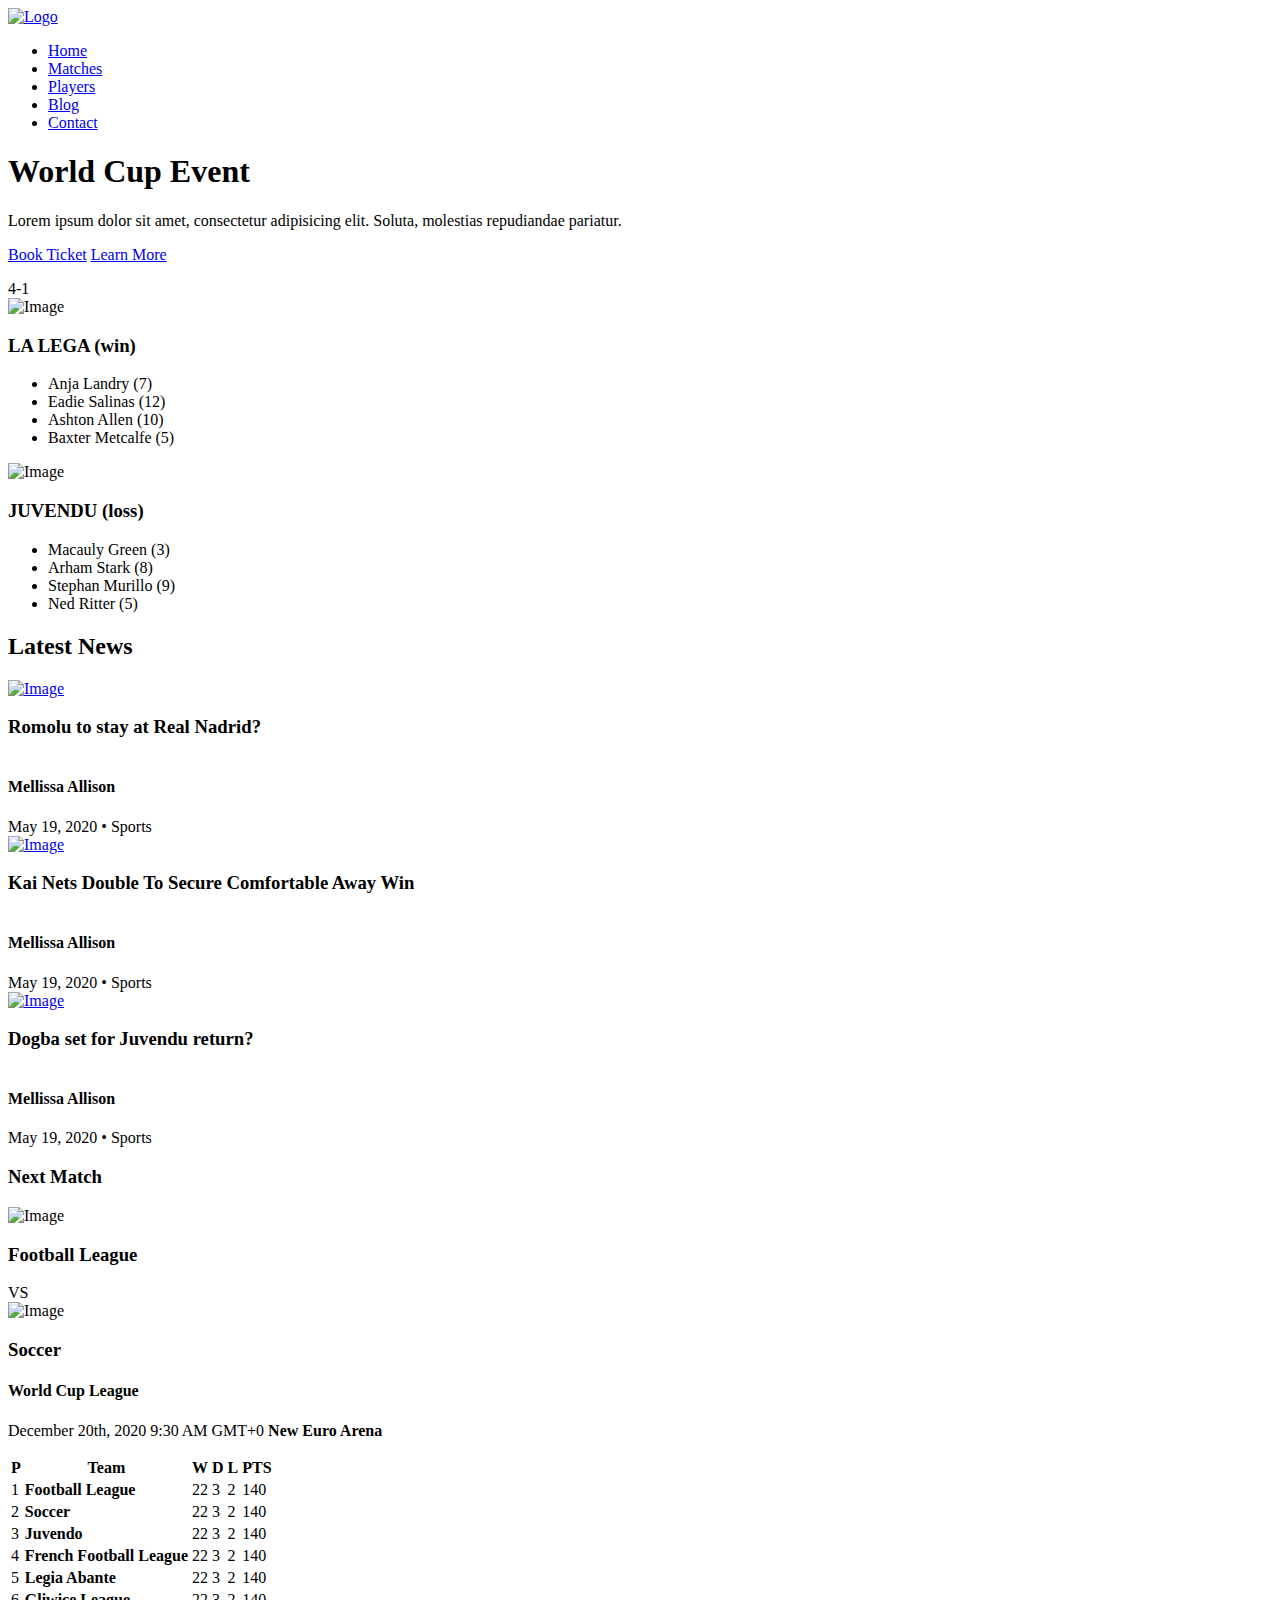
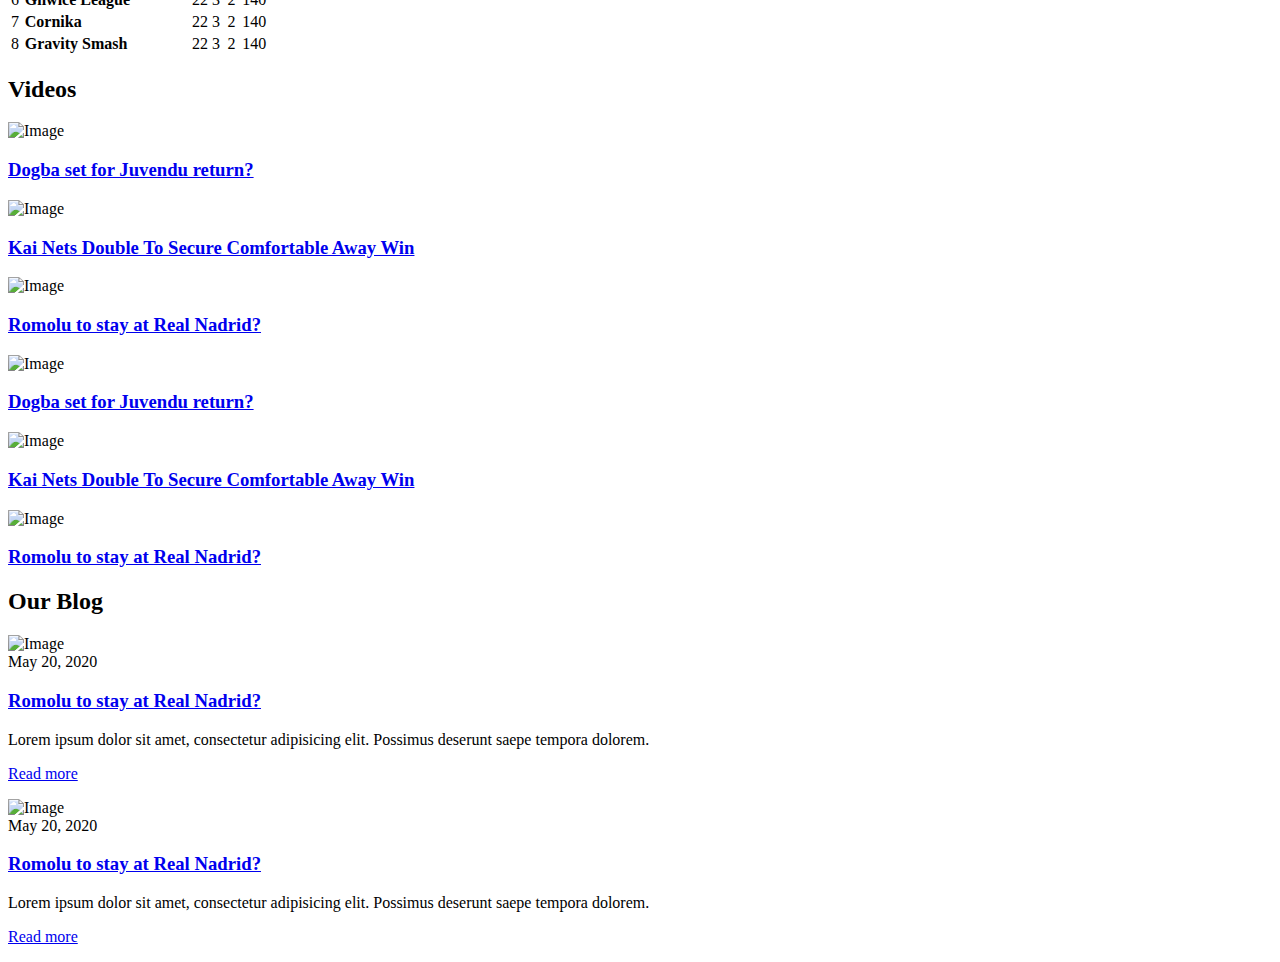
==== src/main/resources/templates/index.html @ a19bef01 "intégration d'un template" ====
<html xmlns:th="http://www.thymeleaf.org">
  <head th:insert="fragments/headerFragment :: headerFragment"></head>



<body>

  <div class="site-wrap">

    <div class="site-mobile-menu site-navbar-target">
      <div class="site-mobile-menu-header">
        <div class="site-mobile-menu-close">
          <span class="icon-close2 js-menu-toggle"></span>
        </div>
      </div>
      <div class="site-mobile-menu-body"></div>
    </div>


    <header class="site-navbar py-4" role="banner">

      <div class="container">
        <div class="d-flex align-items-center">
          <div class="site-logo">
            <a href="index.html">
              <img src="images/logo.png" alt="Logo">
            </a>
          </div>
          <div class="ml-auto">
            <nav class="site-navigation position-relative text-right" role="navigation">
              <ul class="site-menu main-menu js-clone-nav mr-auto d-none d-lg-block">
                <li class="active"><a href="index.html" class="nav-link">Home</a></li>
                <li><a href="matches.html" class="nav-link">Matches</a></li>
                <li><a href="players.html" class="nav-link">Players</a></li>
                <li><a href="blog.html" class="nav-link">Blog</a></li>
                <li><a href="contact.html" class="nav-link">Contact</a></li>
              </ul>
            </nav>

            <a href="#" class="d-inline-block d-lg-none site-menu-toggle js-menu-toggle text-black float-right text-white"><span
                class="icon-menu h3 text-white"></span></a>
          </div>
        </div>
      </div>

    </header>

    <div class="hero overlay" style="background-image: url('images/bg_3.jpg');">
      <div class="container">
        <div class="row align-items-center">
          <div class="col-lg-5 ml-auto">
            <h1 class="text-white">World Cup Event</h1>
            <p>Lorem ipsum dolor sit amet, consectetur adipisicing elit. Soluta, molestias repudiandae pariatur.</p>
            <div id="date-countdown"></div>
            <p>
              <a href="#" class="btn btn-primary py-3 px-4 mr-3">Book Ticket</a>
              <a href="#" class="more light">Learn More</a>
            </p>  
          </div>
        </div>
      </div>
    </div>

    
    
    <div class="container">
      

      <div class="row">
        <div class="col-lg-12">
          
          <div class="d-flex team-vs">
            <span class="score">4-1</span>
            <div class="team-1 w-50">
              <div class="team-details w-100 text-center">
                <img src="images/logo_1.png" alt="Image" class="img-fluid">
                <h3>LA LEGA <span>(win)</span></h3>
                <ul class="list-unstyled">
                  <li>Anja Landry (7)</li>
                  <li>Eadie Salinas (12)</li>
                  <li>Ashton Allen (10)</li>
                  <li>Baxter Metcalfe (5)</li>
                </ul>
              </div>
            </div>
            <div class="team-2 w-50">
              <div class="team-details w-100 text-center">
                <img src="images/logo_2.png" alt="Image" class="img-fluid">
                <h3>JUVENDU <span>(loss)</span></h3>
                <ul class="list-unstyled">
                  <li>Macauly Green (3)</li>
                  <li>Arham Stark (8)</li>
                  <li>Stephan Murillo (9)</li>
                  <li>Ned Ritter (5)</li>
                </ul>
              </div>
            </div>
          </div>
        </div>
      </div>
    </div>
  

    <div class="latest-news">
      <div class="container">
        <div class="row">
          <div class="col-12 title-section">
            <h2 class="heading">Latest News</h2>
          </div>
        </div>
        <div class="row no-gutters">
          <div class="col-md-4">
            <div class="post-entry">
              <a href="#">
                <img src="images/img_1.jpg" alt="Image" class="img-fluid">
              </a>
              <div class="caption">
                <div class="caption-inner">
                  <h3 class="mb-3">Romolu to stay at Real Nadrid?</h3>
                  <div class="author d-flex align-items-center">
                    <div class="img mb-2 mr-3">
                      <img src="images/person_1.jpg" alt="">
                    </div>
                    <div class="text">
                      <h4>Mellissa Allison</h4>
                      <span>May 19, 2020 &bullet; Sports</span>
                    </div>
                  </div>
                </div>
              </div> 
            </div>
          </div>
          <div class="col-md-4">
            <div class="post-entry">
              <a href="#">
                <img src="images/img_3.jpg" alt="Image" class="img-fluid">
              </a>
              <div class="caption">
                <div class="caption-inner">
                  <h3 class="mb-3">Kai Nets Double To Secure Comfortable Away Win</h3>
                  <div class="author d-flex align-items-center">
                    <div class="img mb-2 mr-3">
                      <img src="images/person_1.jpg" alt="">
                    </div>
                    <div class="text">
                      <h4>Mellissa Allison</h4>
                      <span>May 19, 2020 &bullet; Sports</span>
                    </div>
                  </div>
                </div>
              </div> 
            </div>
          </div>
          <div class="col-md-4">
            <div class="post-entry">
              <a href="#">
                <img src="images/img_2.jpg" alt="Image" class="img-fluid">
              </a>
              <div class="caption">
                <div class="caption-inner">
                  <h3 class="mb-3">Dogba set for Juvendu return?</h3>
                  <div class="author d-flex align-items-center">
                    <div class="img mb-2 mr-3">
                      <img src="images/person_1.jpg" alt="">
                    </div>
                    <div class="text">
                      <h4>Mellissa Allison</h4>
                      <span>May 19, 2020 &bullet; Sports</span>
                    </div>
                  </div>
                </div>
              </div> 
            </div>
          </div>
        </div>

      </div>
    </div>
    
    <div class="site-section bg-dark">
      <div class="container">
        <div class="row">
          <div class="col-lg-6">
            <div class="widget-next-match">
              <div class="widget-title">
                <h3>Next Match</h3>
              </div>
              <div class="widget-body mb-3">
                <div class="widget-vs">
                  <div class="d-flex align-items-center justify-content-around justify-content-between w-100">
                    <div class="team-1 text-center">
                      <img src="images/logo_1.png" alt="Image">
                      <h3>Football League</h3>
                    </div>
                    <div>
                      <span class="vs"><span>VS</span></span>
                    </div>
                    <div class="team-2 text-center">
                      <img src="images/logo_2.png" alt="Image">
                      <h3>Soccer</h3>
                    </div>
                  </div>
                </div>
              </div>

              <div class="text-center widget-vs-contents mb-4">
                <h4>World Cup League</h4>
                <p class="mb-5">
                  <span class="d-block">December 20th, 2020</span>
                  <span class="d-block">9:30 AM GMT+0</span>
                  <strong class="text-primary">New Euro Arena</strong>
                </p>

                <div id="date-countdown2" class="pb-1"></div>
              </div>
            </div>
          </div>
          <div class="col-lg-6">
            
            <div class="widget-next-match">
              <table class="table custom-table">
                <thead>
                  <tr>
                    <th>P</th>
                    <th>Team</th>
                    <th>W</th>
                    <th>D</th>
                    <th>L</th>
                    <th>PTS</th>
                  </tr>
                </thead>
                <tbody>
                  <tr>
                    <td>1</td>
                    <td><strong class="text-white">Football League</strong></td>
                    <td>22</td>
                    <td>3</td>
                    <td>2</td>
                    <td>140</td>
                  </tr>
                  <tr>
                    <td>2</td>
                    <td><strong class="text-white">Soccer</strong></td>
                    <td>22</td>
                    <td>3</td>
                    <td>2</td>
                    <td>140</td>
                  </tr>
                  <tr>
                    <td>3</td>
                    <td><strong class="text-white">Juvendo</strong></td>
                    <td>22</td>
                    <td>3</td>
                    <td>2</td>
                    <td>140</td>
                  </tr>
                  <tr>
                    <td>4</td>
                    <td><strong class="text-white">French Football League</strong></td>
                    <td>22</td>
                    <td>3</td>
                    <td>2</td>
                    <td>140</td>
                  </tr>
                  <tr>
                    <td>5</td>
                    <td><strong class="text-white">Legia Abante</strong></td>
                    <td>22</td>
                    <td>3</td>
                    <td>2</td>
                    <td>140</td>
                  </tr>
                  <tr>
                    <td>6</td>
                    <td><strong class="text-white">Gliwice League</strong></td>
                    <td>22</td>
                    <td>3</td>
                    <td>2</td>
                    <td>140</td>
                  </tr>
                  <tr>
                    <td>7</td>
                    <td><strong class="text-white">Cornika</strong></td>
                    <td>22</td>
                    <td>3</td>
                    <td>2</td>
                    <td>140</td>
                  </tr>
                  <tr>
                    <td>8</td>
                    <td><strong class="text-white">Gravity Smash</strong></td>
                    <td>22</td>
                    <td>3</td>
                    <td>2</td>
                    <td>140</td>
                  </tr>
                </tbody>
              </table>
            </div>

          </div>
        </div>
      </div>
    </div> <!-- .site-section -->

    <div class="site-section">
      <div class="container">
        <div class="row">
          <div class="col-6 title-section">
            <h2 class="heading">Videos</h2>
          </div>
          <div class="col-6 text-right">
            <div class="custom-nav">
            <a href="#" class="js-custom-prev-v2"><span class="icon-keyboard_arrow_left"></span></a>
            <span></span>
            <a href="#" class="js-custom-next-v2"><span class="icon-keyboard_arrow_right"></span></a>
            </div>
          </div>
        </div>


        <div class="owl-4-slider owl-carousel">
          <div class="item">
            <div class="video-media">
              <img src="images/img_1.jpg" alt="Image" class="img-fluid">
              <a href="https://vimeo.com/139714818" class="d-flex play-button align-items-center" data-fancybox>
                <span class="icon mr-3">
                  <span class="icon-play"></span>
                </span>
                <div class="caption">
                  <h3 class="m-0">Dogba set for Juvendu return?</h3>
                </div>
              </a>
            </div>
          </div>
          <div class="item">
            <div class="video-media">
              <img src="images/img_2.jpg" alt="Image" class="img-fluid">
              <a href="https://vimeo.com/139714818" class="d-flex play-button align-items-center" data-fancybox>
                <span class="icon mr-3">
                  <span class="icon-play"></span>
                </span>
                <div class="caption">
                  <h3 class="m-0">Kai Nets Double To Secure Comfortable Away Win</h3>
                </div>
              </a>
            </div>
          </div>
          <div class="item">
            <div class="video-media">
              <img src="images/img_3.jpg" alt="Image" class="img-fluid">
              <a href="https://vimeo.com/139714818" class="d-flex play-button align-items-center" data-fancybox>
                <span class="icon mr-3">
                  <span class="icon-play"></span>
                </span>
                <div class="caption">
                  <h3 class="m-0">Romolu to stay at Real Nadrid?</h3>
                </div>
              </a>
            </div>
          </div>

          <div class="item">
            <div class="video-media">
              <img src="images/img_1.jpg" alt="Image" class="img-fluid">
              <a href="https://vimeo.com/139714818" class="d-flex play-button align-items-center" data-fancybox>
                <span class="icon mr-3">
                  <span class="icon-play"></span>
                </span>
                <div class="caption">
                  <h3 class="m-0">Dogba set for Juvendu return?</h3>
                </div>
              </a>
            </div>
          </div>
          <div class="item">
            <div class="video-media">
              <img src="images/img_2.jpg" alt="Image" class="img-fluid">
              <a href="https://vimeo.com/139714818" class="d-flex play-button align-items-center" data-fancybox>
                <span class="icon mr-3">
                  <span class="icon-play"></span>
                </span>
                <div class="caption">
                  <h3 class="m-0">Kai Nets Double To Secure Comfortable Away Win</h3>
                </div>
              </a>
            </div>
          </div>
          <div class="item">
            <div class="video-media">
              <img src="images/img_3.jpg" alt="Image" class="img-fluid">
              <a href="https://vimeo.com/139714818" class="d-flex play-button align-items-center" data-fancybox>
                <span class="icon mr-3">
                  <span class="icon-play"></span>
                </span>
                <div class="caption">
                  <h3 class="m-0">Romolu to stay at Real Nadrid?</h3>
                </div>
              </a>
            </div>
          </div>

        </div>

      </div>
    </div>

    <div class="container site-section">
      <div class="row">
        <div class="col-6 title-section">
          <h2 class="heading">Our Blog</h2>
        </div>
      </div>
      <div class="row">
        <div class="col-lg-6">
          <div class="custom-media d-flex">
            <div class="img mr-4">
              <img src="images/img_1.jpg" alt="Image" class="img-fluid">
            </div>
            <div class="text">
              <span class="meta">May 20, 2020</span>
              <h3 class="mb-4"><a href="#">Romolu to stay at Real Nadrid?</a></h3>
              <p>Lorem ipsum dolor sit amet, consectetur adipisicing elit. Possimus deserunt saepe tempora dolorem.</p>
              <p><a href="#">Read more</a></p>
            </div>
          </div>
        </div>
        <div class="col-lg-6">
          <div class="custom-media d-flex">
            <div class="img mr-4">
              <img src="images/img_3.jpg" alt="Image" class="img-fluid">
            </div>
            <div class="text">
              <span class="meta">May 20, 2020</span>
              <h3 class="mb-4"><a href="#">Romolu to stay at Real Nadrid?</a></h3>
              <p>Lorem ipsum dolor sit amet, consectetur adipisicing elit. Possimus deserunt saepe tempora dolorem.</p>
              <p><a href="#">Read more</a></p>
            </div>
          </div>
        </div>
      </div>
    </div>



    <footer class="footer-section">
       <head th:insert="fragments/footerFragment :: footerFragment"></head>
     
    </footer>



  </div>
  <!-- .site-wrap -->

  <script src="js/jquery-3.3.1.min.js"></script>
  <script src="js/jquery-migrate-3.0.1.min.js"></script>
  <script src="js/jquery-ui.js"></script>
  <script src="js/popper.min.js"></script>
  <script src="js/bootstrap.min.js"></script>
  <script src="js/owl.carousel.min.js"></script>
  <script src="js/jquery.stellar.min.js"></script>
  <script src="js/jquery.countdown.min.js"></script>
  <script src="js/bootstrap-datepicker.min.js"></script>
  <script src="js/jquery.easing.1.3.js"></script>
  <script src="js/aos.js"></script>
  <script src="js/jquery.fancybox.min.js"></script>
  <script src="js/jquery.sticky.js"></script>
  <script src="js/jquery.mb.YTPlayer.min.js"></script>


  <script src="js/main.js"></script>

</body>

</html>
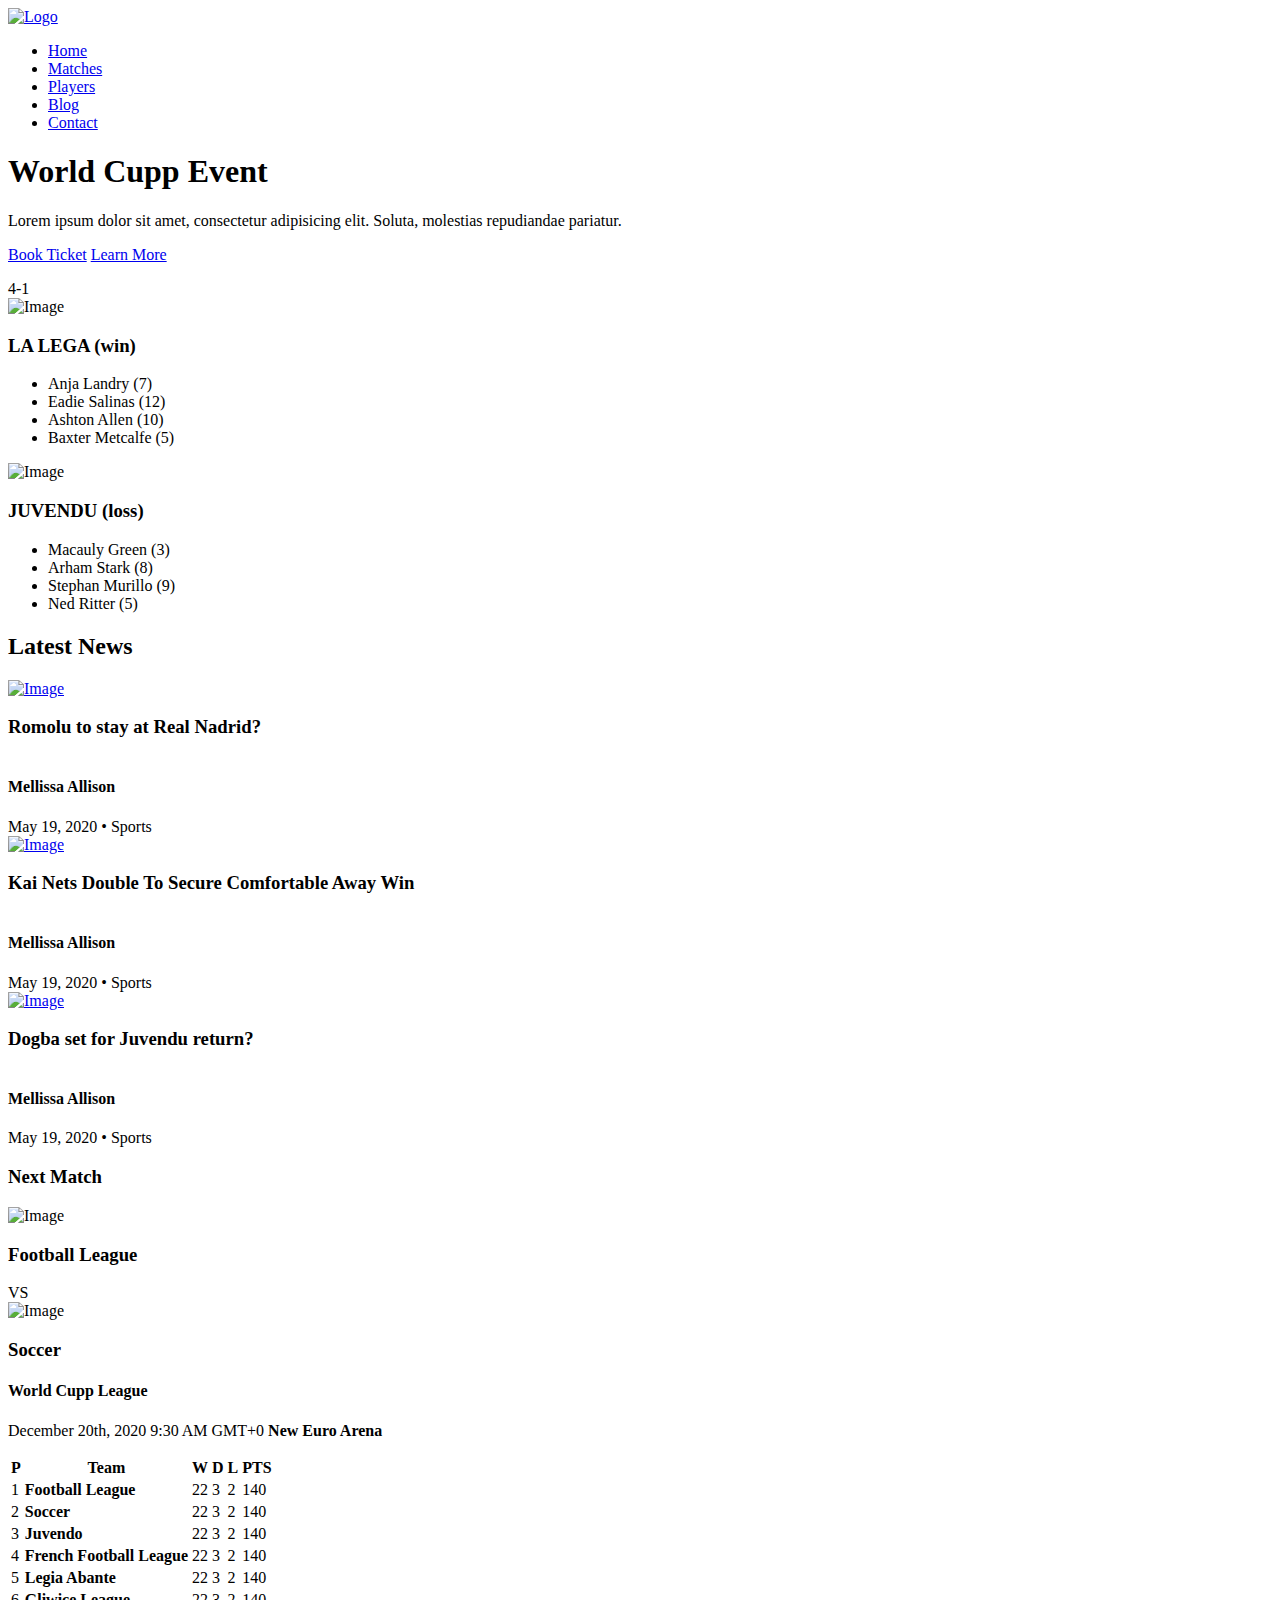
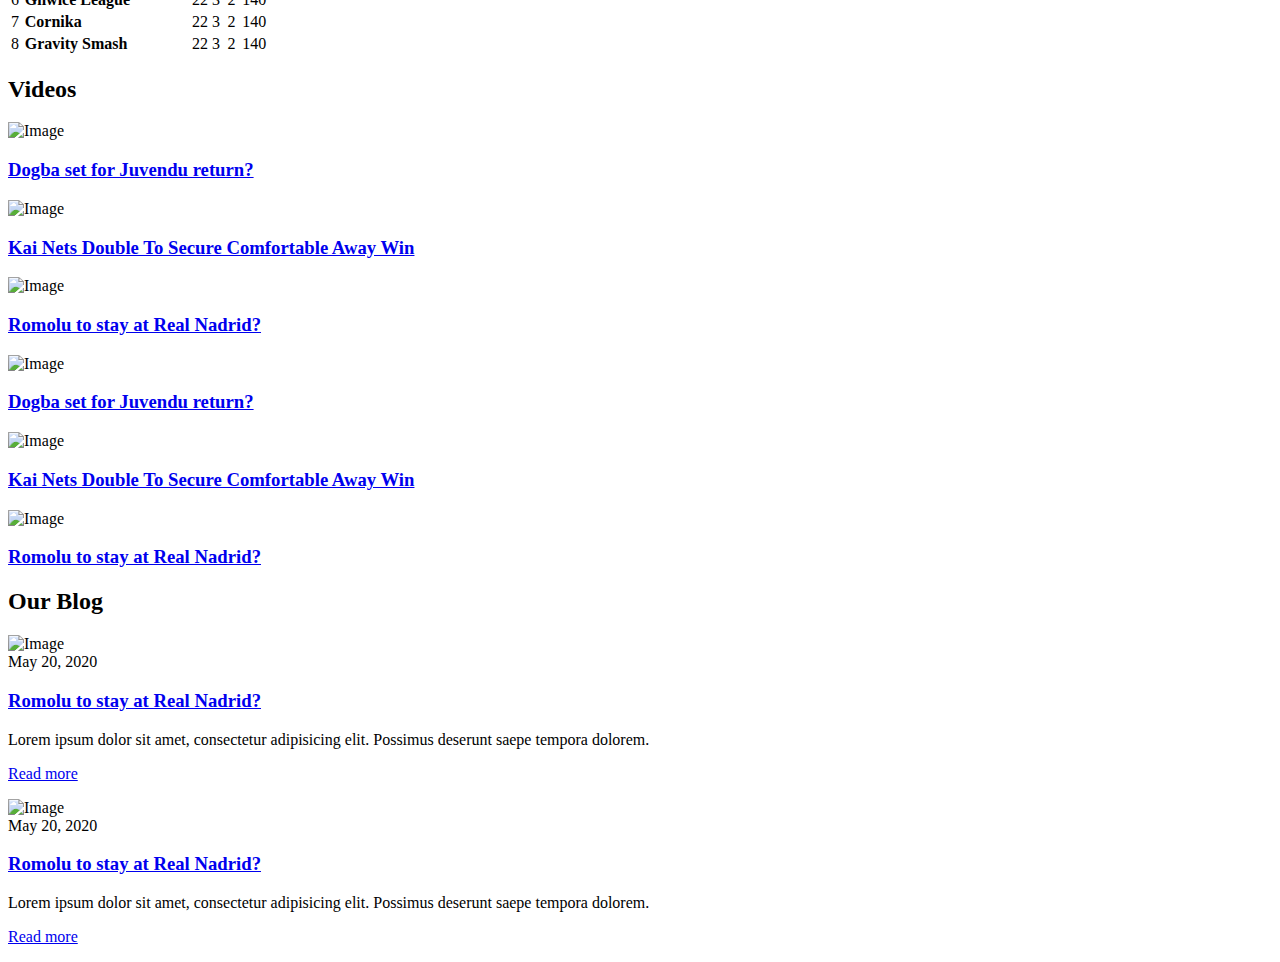
==== commit 8f417cd2: "utilisation de sécurité" ====
--- a/src/main/resources/templates/index.html
+++ b/src/main/resources/templates/index.html
@@ -49,7 +49,7 @@
       <div class="container">
         <div class="row align-items-center">
           <div class="col-lg-5 ml-auto">
-            <h1 class="text-white">World Cup Event</h1>
+            <h1 class="text-white">World Cupp Event</h1>
             <p>Lorem ipsum dolor sit amet, consectetur adipisicing elit. Soluta, molestias repudiandae pariatur.</p>
             <div id="date-countdown"></div>
             <p>
@@ -204,7 +204,7 @@
               </div>
 
               <div class="text-center widget-vs-contents mb-4">
-                <h4>World Cup League</h4>
+                <h4>World Cupp League</h4>
                 <p class="mb-5">
                   <span class="d-block">December 20th, 2020</span>
                   <span class="d-block">9:30 AM GMT+0</span>
@@ -451,26 +451,7 @@
 
 
   </div>
-  <!-- .site-wrap -->
-
-  <script src="js/jquery-3.3.1.min.js"></script>
-  <script src="js/jquery-migrate-3.0.1.min.js"></script>
-  <script src="js/jquery-ui.js"></script>
-  <script src="js/popper.min.js"></script>
-  <script src="js/bootstrap.min.js"></script>
-  <script src="js/owl.carousel.min.js"></script>
-  <script src="js/jquery.stellar.min.js"></script>
-  <script src="js/jquery.countdown.min.js"></script>
-  <script src="js/bootstrap-datepicker.min.js"></script>
-  <script src="js/jquery.easing.1.3.js"></script>
-  <script src="js/aos.js"></script>
-  <script src="js/jquery.fancybox.min.js"></script>
-  <script src="js/jquery.sticky.js"></script>
-  <script src="js/jquery.mb.YTPlayer.min.js"></script>
-
-
-  <script src="js/main.js"></script>
-
-</body>
-
-</html>+  </body>
+
+</html>
+  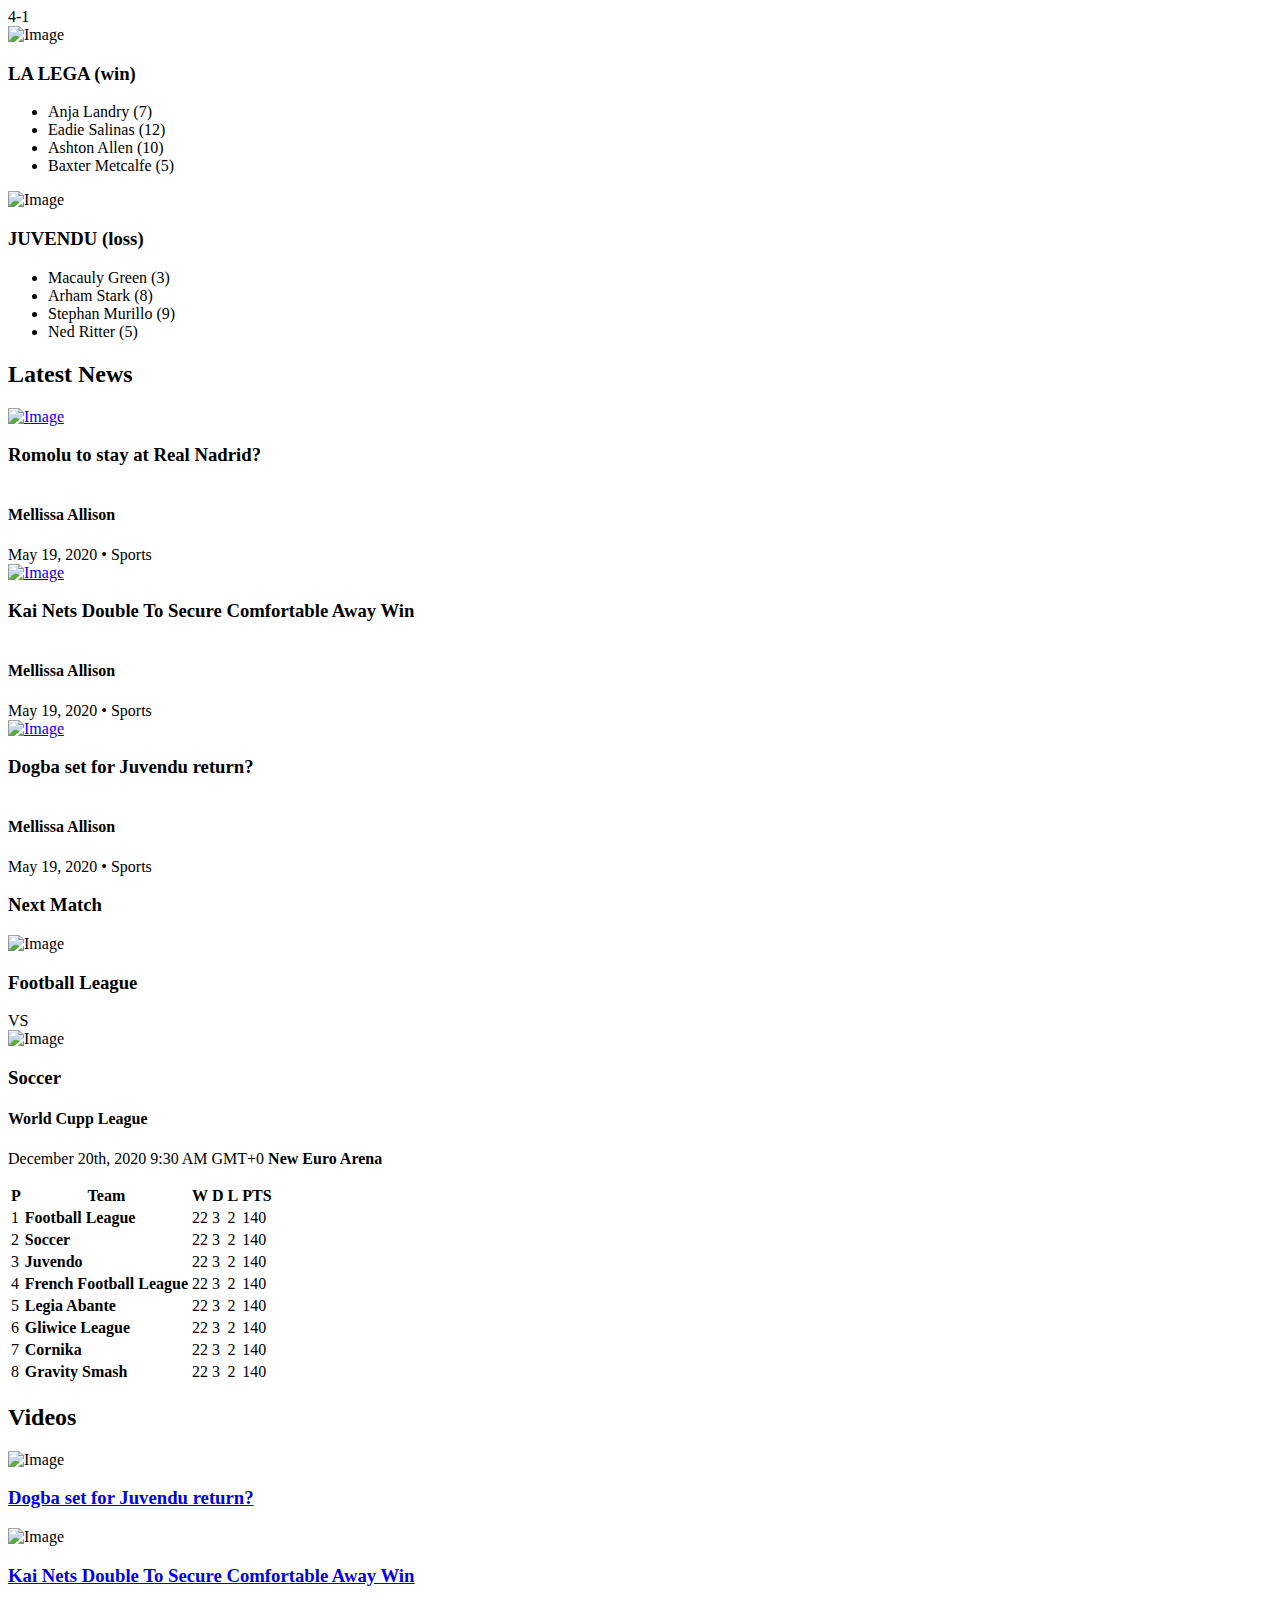
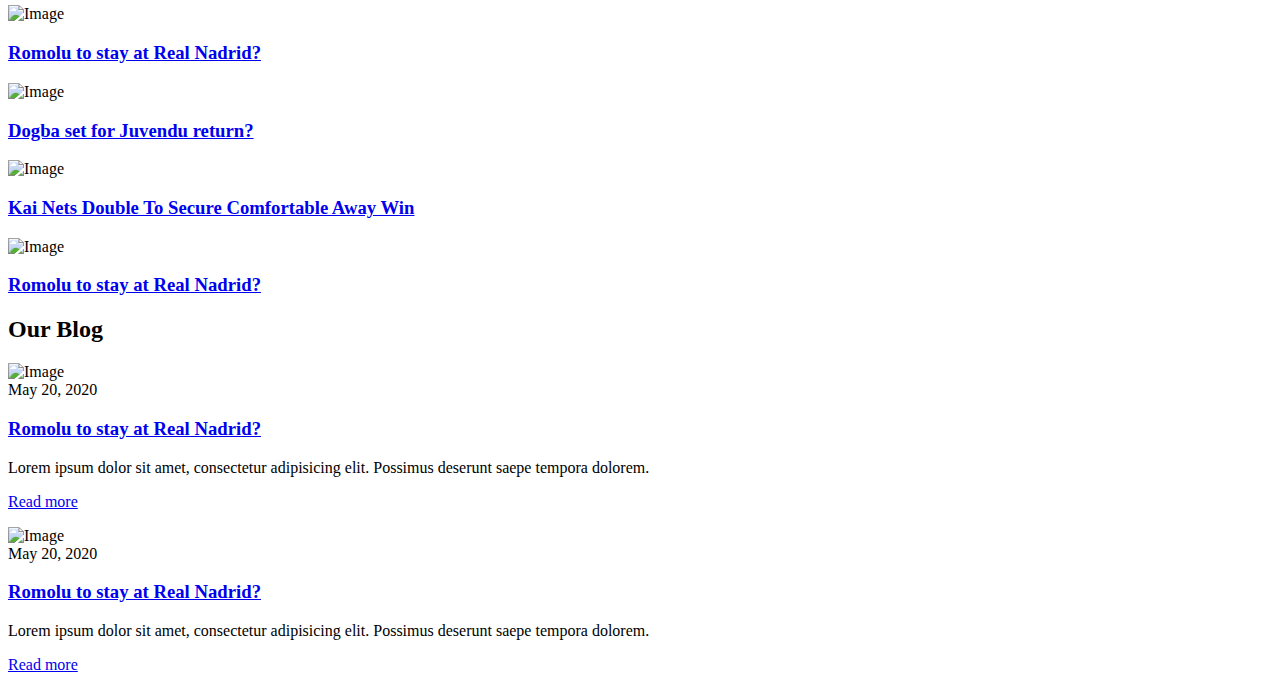
==== commit 82512a82: "correction de l'entité stade" ====
--- a/src/main/resources/templates/index.html
+++ b/src/main/resources/templates/index.html
@@ -4,7 +4,7 @@
 
 
 <body>
-
+<!-- 
   <div class="site-wrap">
 
     <div class="site-mobile-menu site-navbar-target">
@@ -60,7 +60,7 @@
         </div>
       </div>
     </div>
-
+-->
     
     
     <div class="container">
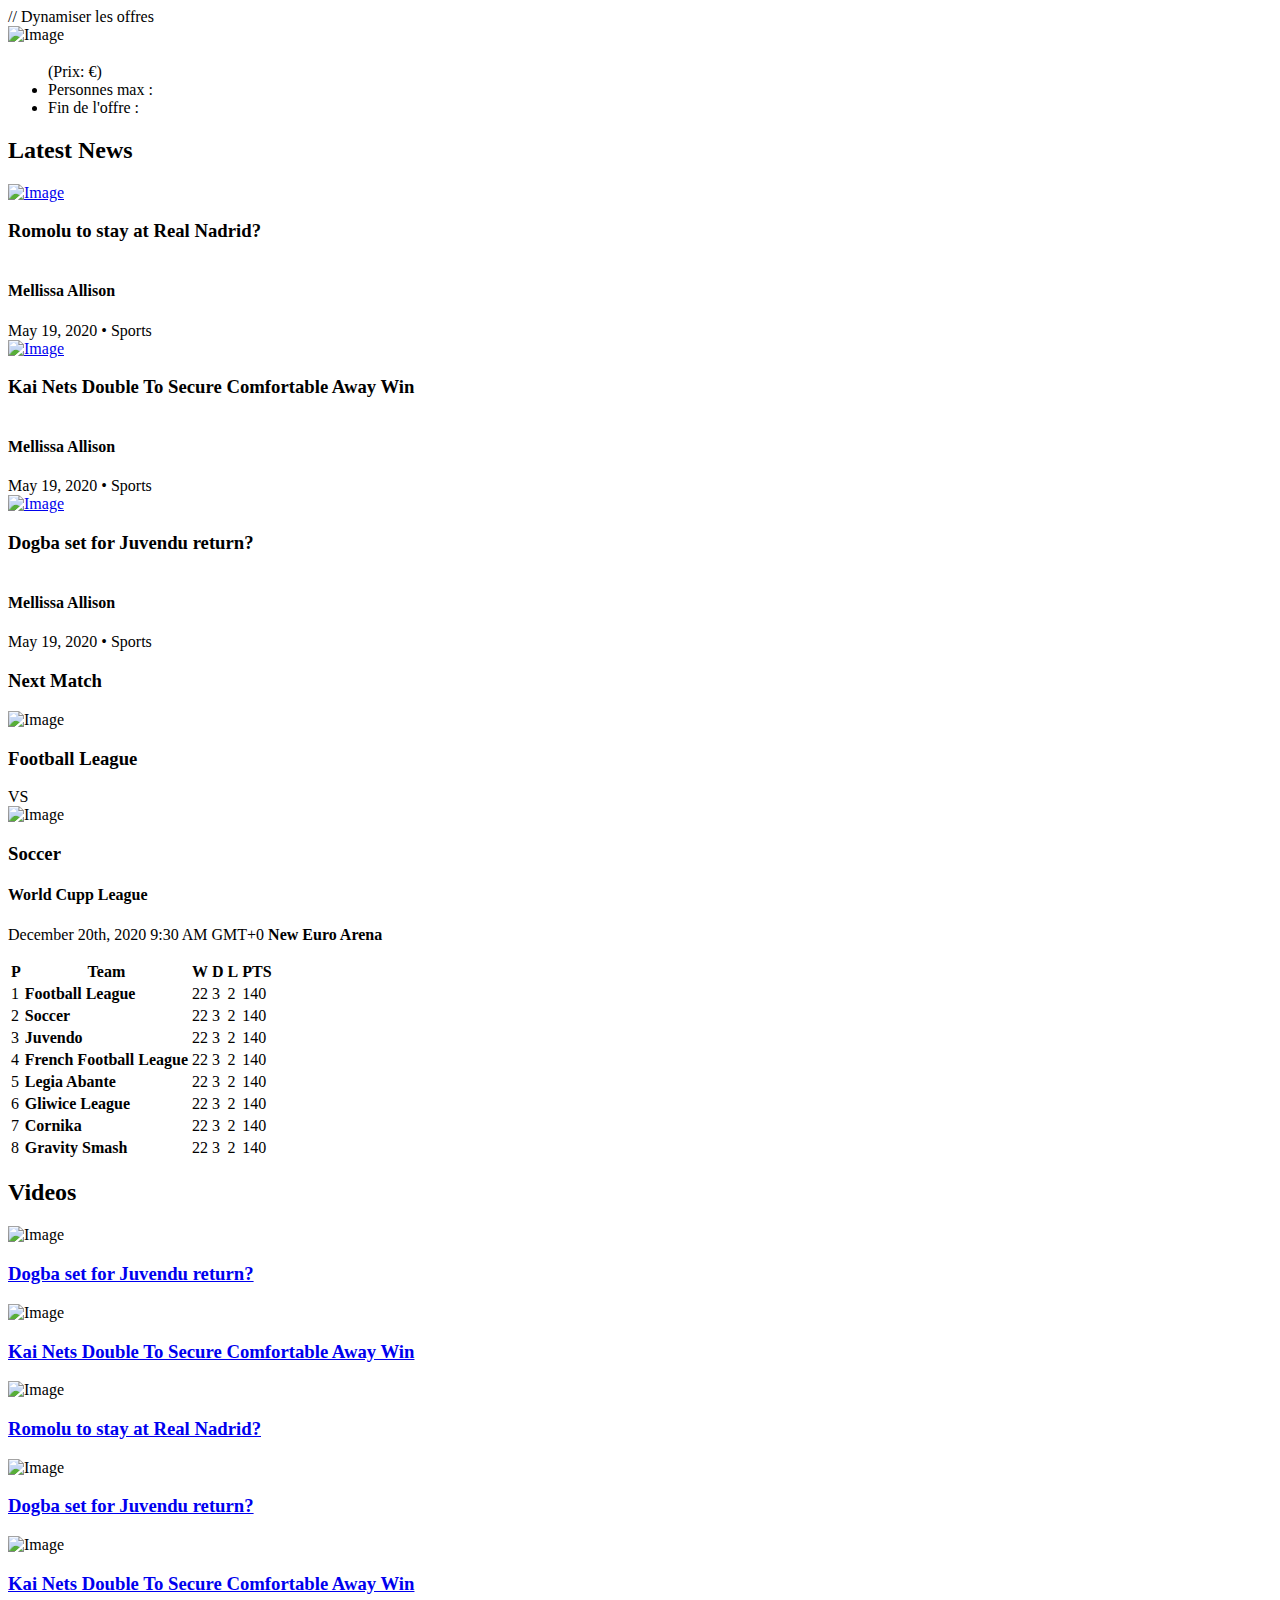
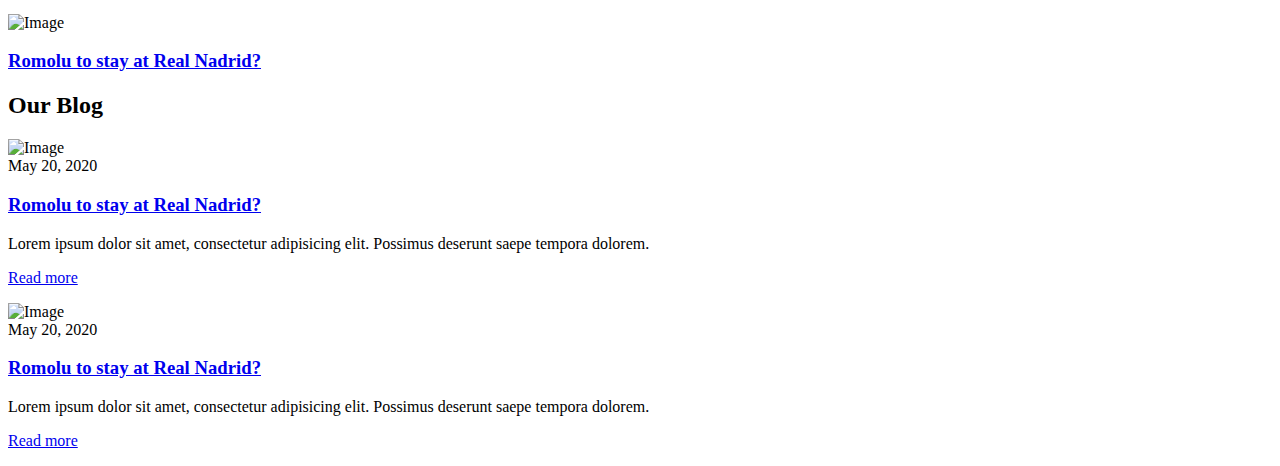
==== commit 4883c960: "ajout billet" ====
--- a/src/main/resources/templates/index.html
+++ b/src/main/resources/templates/index.html
@@ -4,63 +4,6 @@
 
 
 <body>
-<!-- 
-  <div class="site-wrap">
-
-    <div class="site-mobile-menu site-navbar-target">
-      <div class="site-mobile-menu-header">
-        <div class="site-mobile-menu-close">
-          <span class="icon-close2 js-menu-toggle"></span>
-        </div>
-      </div>
-      <div class="site-mobile-menu-body"></div>
-    </div>
-
-
-    <header class="site-navbar py-4" role="banner">
-
-      <div class="container">
-        <div class="d-flex align-items-center">
-          <div class="site-logo">
-            <a href="index.html">
-              <img src="images/logo.png" alt="Logo">
-            </a>
-          </div>
-          <div class="ml-auto">
-            <nav class="site-navigation position-relative text-right" role="navigation">
-              <ul class="site-menu main-menu js-clone-nav mr-auto d-none d-lg-block">
-                <li class="active"><a href="index.html" class="nav-link">Home</a></li>
-                <li><a href="matches.html" class="nav-link">Matches</a></li>
-                <li><a href="players.html" class="nav-link">Players</a></li>
-                <li><a href="blog.html" class="nav-link">Blog</a></li>
-                <li><a href="contact.html" class="nav-link">Contact</a></li>
-              </ul>
-            </nav>
-
-            <a href="#" class="d-inline-block d-lg-none site-menu-toggle js-menu-toggle text-black float-right text-white"><span
-                class="icon-menu h3 text-white"></span></a>
-          </div>
-        </div>
-      </div>
-
-    </header>
-
-    <div class="hero overlay" style="background-image: url('images/bg_3.jpg');">
-      <div class="container">
-        <div class="row align-items-center">
-          <div class="col-lg-5 ml-auto">
-            <h1 class="text-white">World Cupp Event</h1>
-            <p>Lorem ipsum dolor sit amet, consectetur adipisicing elit. Soluta, molestias repudiandae pariatur.</p>
-            <div id="date-countdown"></div>
-            <p>
-              <a href="#" class="btn btn-primary py-3 px-4 mr-3">Book Ticket</a>
-              <a href="#" class="more light">Learn More</a>
-            </p>  
-          </div>
-        </div>
-      </div>
-    </div>
--->
     
     
     <div class="container">
@@ -70,31 +13,25 @@
         <div class="col-lg-12">
           
           <div class="d-flex team-vs">
-            <span class="score">4-1</span>
-            <div class="team-1 w-50">
-              <div class="team-details w-100 text-center">
-                <img src="images/logo_1.png" alt="Image" class="img-fluid">
-                <h3>LA LEGA <span>(win)</span></h3>
-                <ul class="list-unstyled">
-                  <li>Anja Landry (7)</li>
-                  <li>Eadie Salinas (12)</li>
-                  <li>Ashton Allen (10)</li>
-                  <li>Baxter Metcalfe (5)</li>
-                </ul>
-              </div>
-            </div>
-            <div class="team-2 w-50">
-              <div class="team-details w-100 text-center">
-                <img src="images/logo_2.png" alt="Image" class="img-fluid">
-                <h3>JUVENDU <span>(loss)</span></h3>
-                <ul class="list-unstyled">
-                  <li>Macauly Green (3)</li>
-                  <li>Arham Stark (8)</li>
-                  <li>Stephan Murillo (9)</li>
-                  <li>Ned Ritter (5)</li>
-                </ul>
-              </div>
-            </div>
+            // Dynamiser les offres
+           <div th:each="offre, stat : ${offres}" 
+         th:class="${stat.index == 0 || stat.index == 3 ? 'team-2 w-25' : 'team-1 w-25'}">
+		        <div class="team-details w-100 text-center">
+		            <img th:src="@{'/images/logo_' + ${stat.index+1} + '.png'}" alt="Image" class="img-fluid">
+		            <h3 th:text="${offre.nom_offre}">
+		            </h3>
+		            <ul class="list-unstyled">
+		            <span>(Prix: <span th:text="${offre.prix_offre}"></span> €)</span>
+		            
+		                <li>Personnes max : <span th:text="${offre.nombre_personnes}"></span></li>
+		                <li>Fin de l'offre : <span th:text="${offre.date_fin_offre}"></span></li>
+		            </ul>
+		        </div>
+		    </div>
+            
+            
+            
+            
           </div>
         </div>
       </div>
@@ -189,14 +126,14 @@
                 <div class="widget-vs">
                   <div class="d-flex align-items-center justify-content-around justify-content-between w-100">
                     <div class="team-1 text-center">
-                      <img src="images/logo_1.png" alt="Image">
+                      <img src="images/logo_11.png" alt="Image">
                       <h3>Football League</h3>
                     </div>
                     <div>
                       <span class="vs"><span>VS</span></span>
                     </div>
                     <div class="team-2 text-center">
-                      <img src="images/logo_2.png" alt="Image">
+                      <img src="images/logo_22.png" alt="Image">
                       <h3>Soccer</h3>
                     </div>
                   </div>
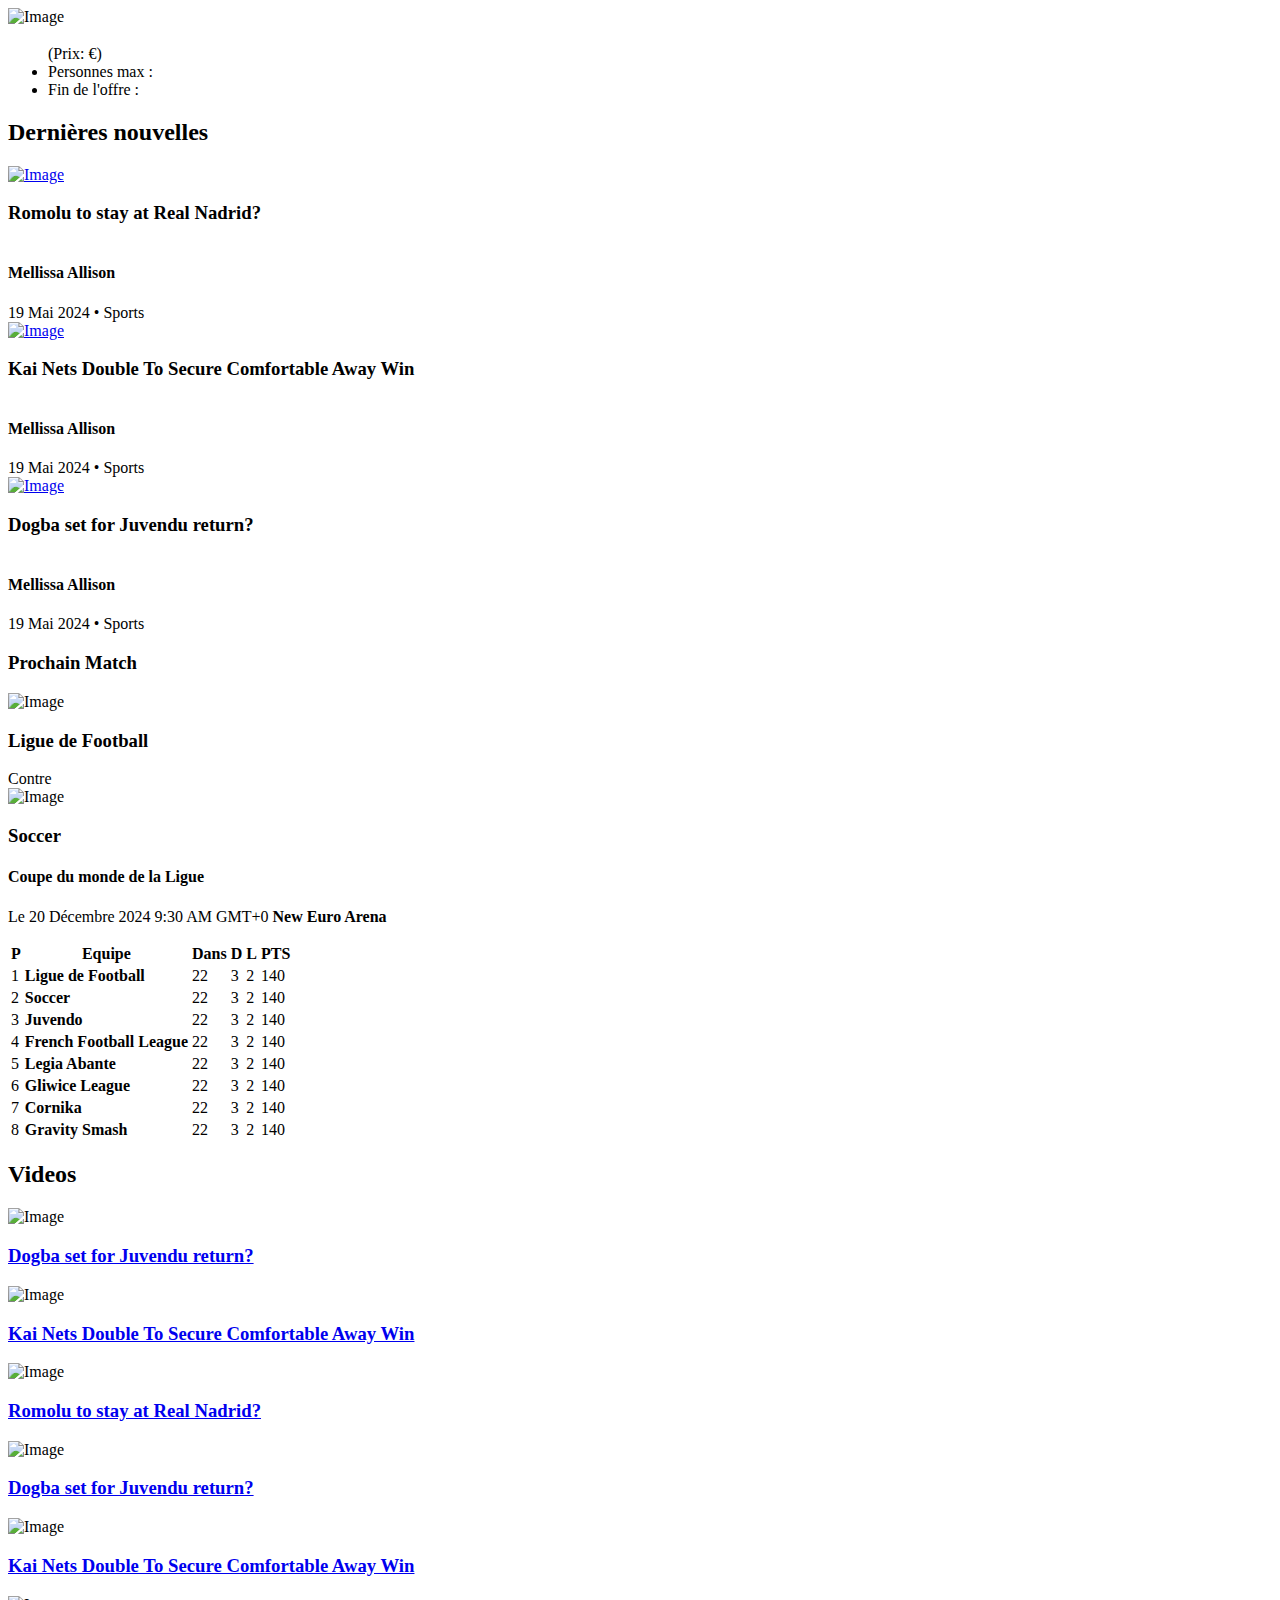
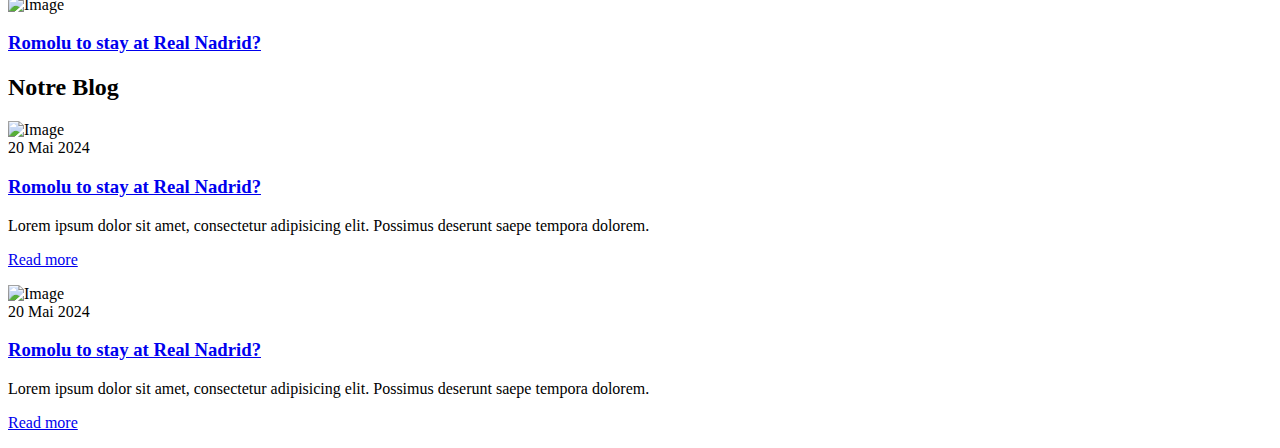
==== commit dee2093e: "mise à jour de la page index" ====
--- a/src/main/resources/templates/index.html
+++ b/src/main/resources/templates/index.html
@@ -6,43 +6,35 @@
 <body>
     
     
-    <div class="container">
-      
-
-      <div class="row">
-        <div class="col-lg-12">
-          
-          <div class="d-flex team-vs">
-            // Dynamiser les offres
-           <div th:each="offre, stat : ${offres}" 
-         th:class="${stat.index == 0 || stat.index == 3 ? 'team-2 w-25' : 'team-1 w-25'}">
-		        <div class="team-details w-100 text-center">
-		            <img th:src="@{'/images/logo_' + ${stat.index+1} + '.png'}" alt="Image" class="img-fluid">
-		            <h3 th:text="${offre.nom_offre}">
-		            </h3>
-		            <ul class="list-unstyled">
-		            <span>(Prix: <span th:text="${offre.prix_offre}"></span> €)</span>
-		            
-		                <li>Personnes max : <span th:text="${offre.nombre_personnes}"></span></li>
-		                <li>Fin de l'offre : <span th:text="${offre.date_fin_offre}"></span></li>
-		            </ul>
-		        </div>
-		    </div>
-            
-            
-            
-            
+    <div class="container mt-2">    
+  <div class="row">
+    <div class="col-lg-12 col-md-12 col-sm-12">          
+      <div class="d-flex flex-wrap justify-content-center team-vs">
+        <!-- Dynamiser les offres -->
+        <div th:each="offre, stat : ${offres}" 
+             th:class="${stat.index == 0 || stat.index == 3 ? 'team-2 col-6 col-sm-6 col-md-3' : 'team-1 col-6 col-sm-6 col-md-3'}">
+          <div class="team-details w-100 text-center">
+            <img th:src="@{'/images/logo_' + ${stat.index+1} + '.png'}" alt="Image" class="img-fluid">
+            <h3 th:text="${offre.nom_offre}"></h3>
+            <ul class="list-unstyled">
+              <span>(Prix: <span th:text="${offre.prix_offre}"></span> €)</span>		            
+              <li>Personnes max : <span th:text="${offre.nombre_personnes}"></span></li>
+              <li>Fin de l'offre : <span th:text="${offre.date_fin_offre}"></span></li>
+            </ul>
           </div>
         </div>
       </div>
     </div>
+  </div>
+</div>
+
   
 
     <div class="latest-news">
       <div class="container">
         <div class="row">
           <div class="col-12 title-section">
-            <h2 class="heading">Latest News</h2>
+            <h2 class="heading" style="color:black;">Dernières nouvelles</h2>
           </div>
         </div>
         <div class="row no-gutters">
@@ -60,7 +52,7 @@
                     </div>
                     <div class="text">
                       <h4>Mellissa Allison</h4>
-                      <span>May 19, 2020 &bullet; Sports</span>
+                      <span>19 Mai 2024 &bullet; Sports</span>
                     </div>
                   </div>
                 </div>
@@ -81,7 +73,7 @@
                     </div>
                     <div class="text">
                       <h4>Mellissa Allison</h4>
-                      <span>May 19, 2020 &bullet; Sports</span>
+                      <span>19 Mai 2024 &bullet; Sports</span>
                     </div>
                   </div>
                 </div>
@@ -102,7 +94,7 @@
                     </div>
                     <div class="text">
                       <h4>Mellissa Allison</h4>
-                      <span>May 19, 2020 &bullet; Sports</span>
+                      <span>19 Mai 2024 &bullet; Sports</span>
                     </div>
                   </div>
                 </div>
@@ -120,17 +112,17 @@
           <div class="col-lg-6">
             <div class="widget-next-match">
               <div class="widget-title">
-                <h3>Next Match</h3>
+                <h3>Prochain Match</h3>
               </div>
               <div class="widget-body mb-3">
                 <div class="widget-vs">
                   <div class="d-flex align-items-center justify-content-around justify-content-between w-100">
                     <div class="team-1 text-center">
                       <img src="images/logo_11.png" alt="Image">
-                      <h3>Football League</h3>
+                      <h3>Ligue de Football</h3>
                     </div>
                     <div>
-                      <span class="vs"><span>VS</span></span>
+                      <span class="vs"><span>Contre</span></span>
                     </div>
                     <div class="team-2 text-center">
                       <img src="images/logo_22.png" alt="Image">
@@ -141,10 +133,10 @@
               </div>
 
               <div class="text-center widget-vs-contents mb-4">
-                <h4>World Cupp League</h4>
+                <h4>Coupe du monde de la Ligue</h4>
                 <p class="mb-5">
-                  <span class="d-block">December 20th, 2020</span>
-                  <span class="d-block">9:30 AM GMT+0</span>
+                  <span class="d-block text-white">Le 20 Décembre 2024</span>
+                  <span class="d-block text-white">9:30 AM GMT+0</span>
                   <strong class="text-primary">New Euro Arena</strong>
                 </p>
 
@@ -159,8 +151,8 @@
                 <thead>
                   <tr>
                     <th>P</th>
-                    <th>Team</th>
-                    <th>W</th>
+                    <th>Equipe</th>
+                    <th>Dans</th>
                     <th>D</th>
                     <th>L</th>
                     <th>PTS</th>
@@ -169,7 +161,7 @@
                 <tbody>
                   <tr>
                     <td>1</td>
-                    <td><strong class="text-white">Football League</strong></td>
+                    <td><strong class="text-white">Ligue de Football</strong></td>
                     <td>22</td>
                     <td>3</td>
                     <td>2</td>
@@ -244,7 +236,7 @@
       <div class="container">
         <div class="row">
           <div class="col-6 title-section">
-            <h2 class="heading">Videos</h2>
+            <h2 class="heading"  style="color:black;">Videos</h2>
           </div>
           <div class="col-6 text-right">
             <div class="custom-nav">
@@ -345,7 +337,7 @@
     <div class="container site-section">
       <div class="row">
         <div class="col-6 title-section">
-          <h2 class="heading">Our Blog</h2>
+          <h2 class="heading text-black">Notre Blog</h2>
         </div>
       </div>
       <div class="row">
@@ -355,7 +347,7 @@
               <img src="images/img_1.jpg" alt="Image" class="img-fluid">
             </div>
             <div class="text">
-              <span class="meta">May 20, 2020</span>
+              <span class="meta">20 Mai 2024</span>
               <h3 class="mb-4"><a href="#">Romolu to stay at Real Nadrid?</a></h3>
               <p>Lorem ipsum dolor sit amet, consectetur adipisicing elit. Possimus deserunt saepe tempora dolorem.</p>
               <p><a href="#">Read more</a></p>
@@ -368,7 +360,7 @@
               <img src="images/img_3.jpg" alt="Image" class="img-fluid">
             </div>
             <div class="text">
-              <span class="meta">May 20, 2020</span>
+              <span class="meta">20 Mai 2024</span>
               <h3 class="mb-4"><a href="#">Romolu to stay at Real Nadrid?</a></h3>
               <p>Lorem ipsum dolor sit amet, consectetur adipisicing elit. Possimus deserunt saepe tempora dolorem.</p>
               <p><a href="#">Read more</a></p>
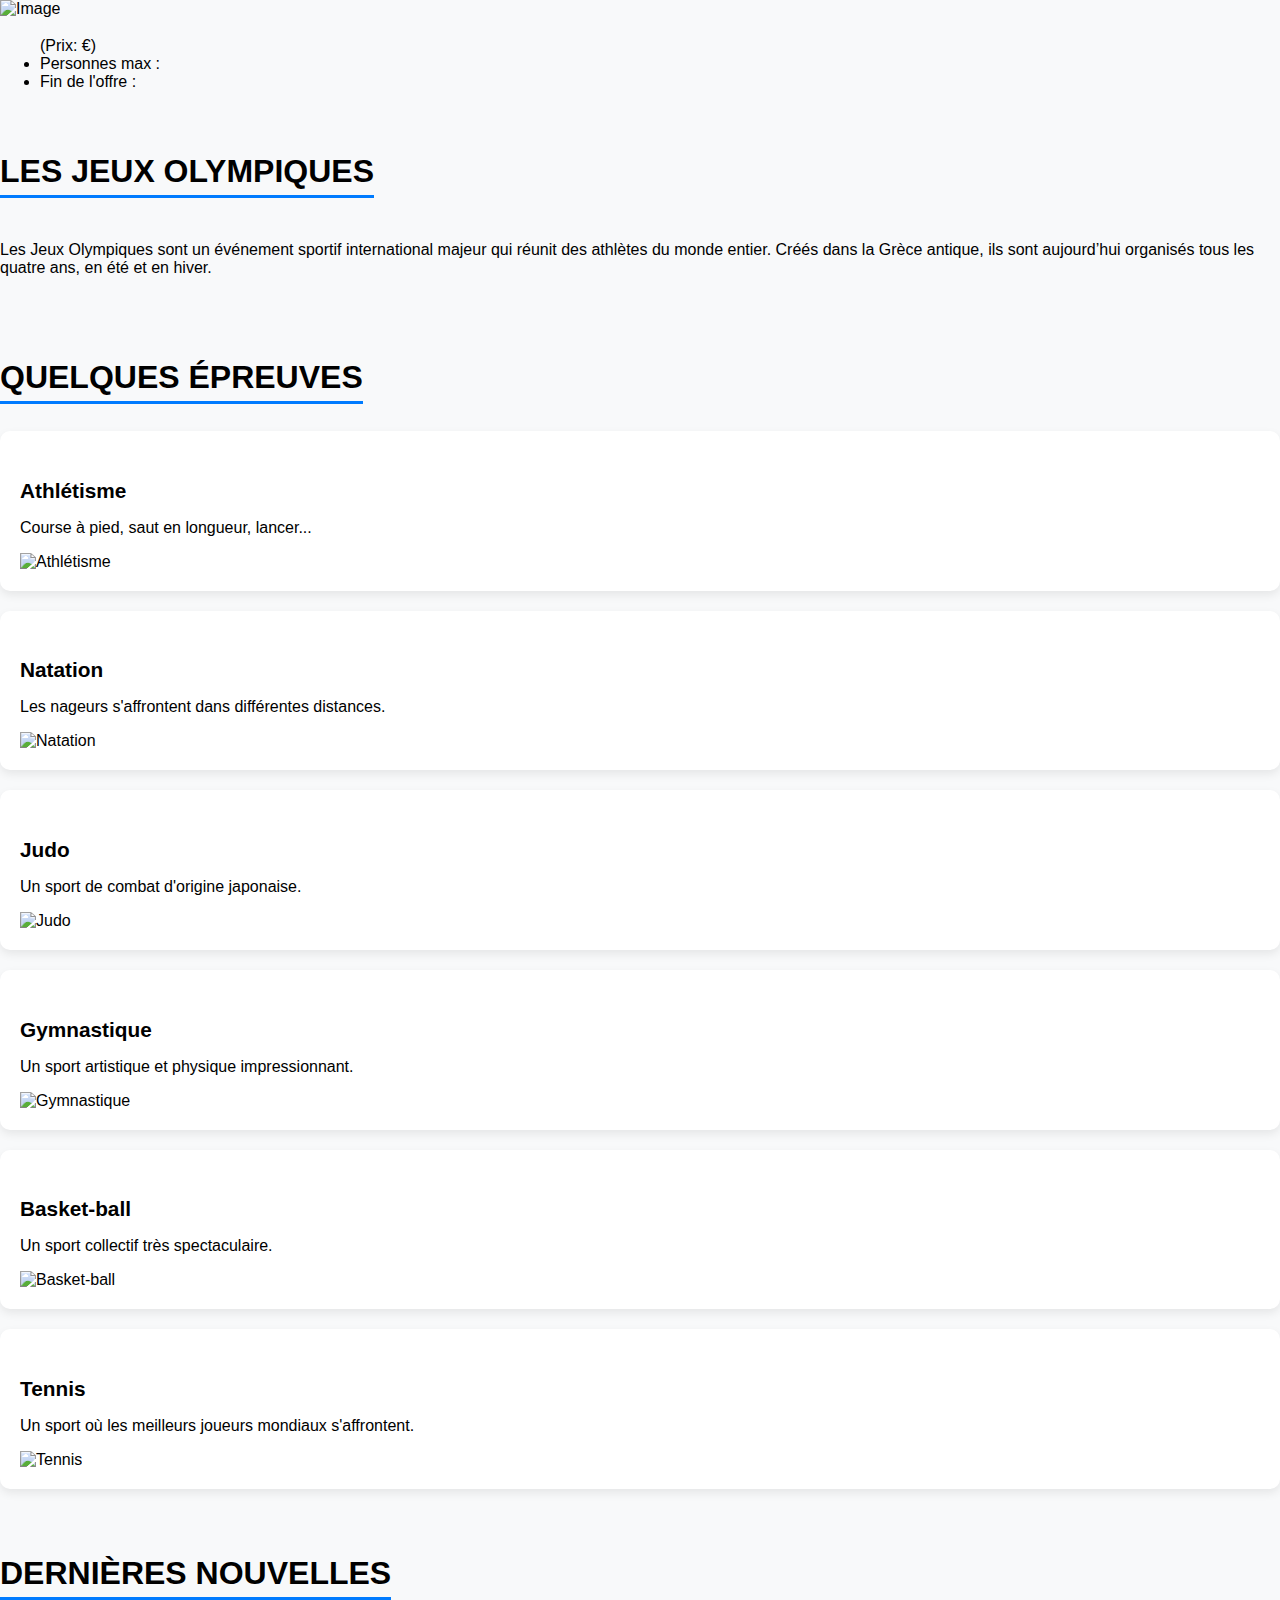
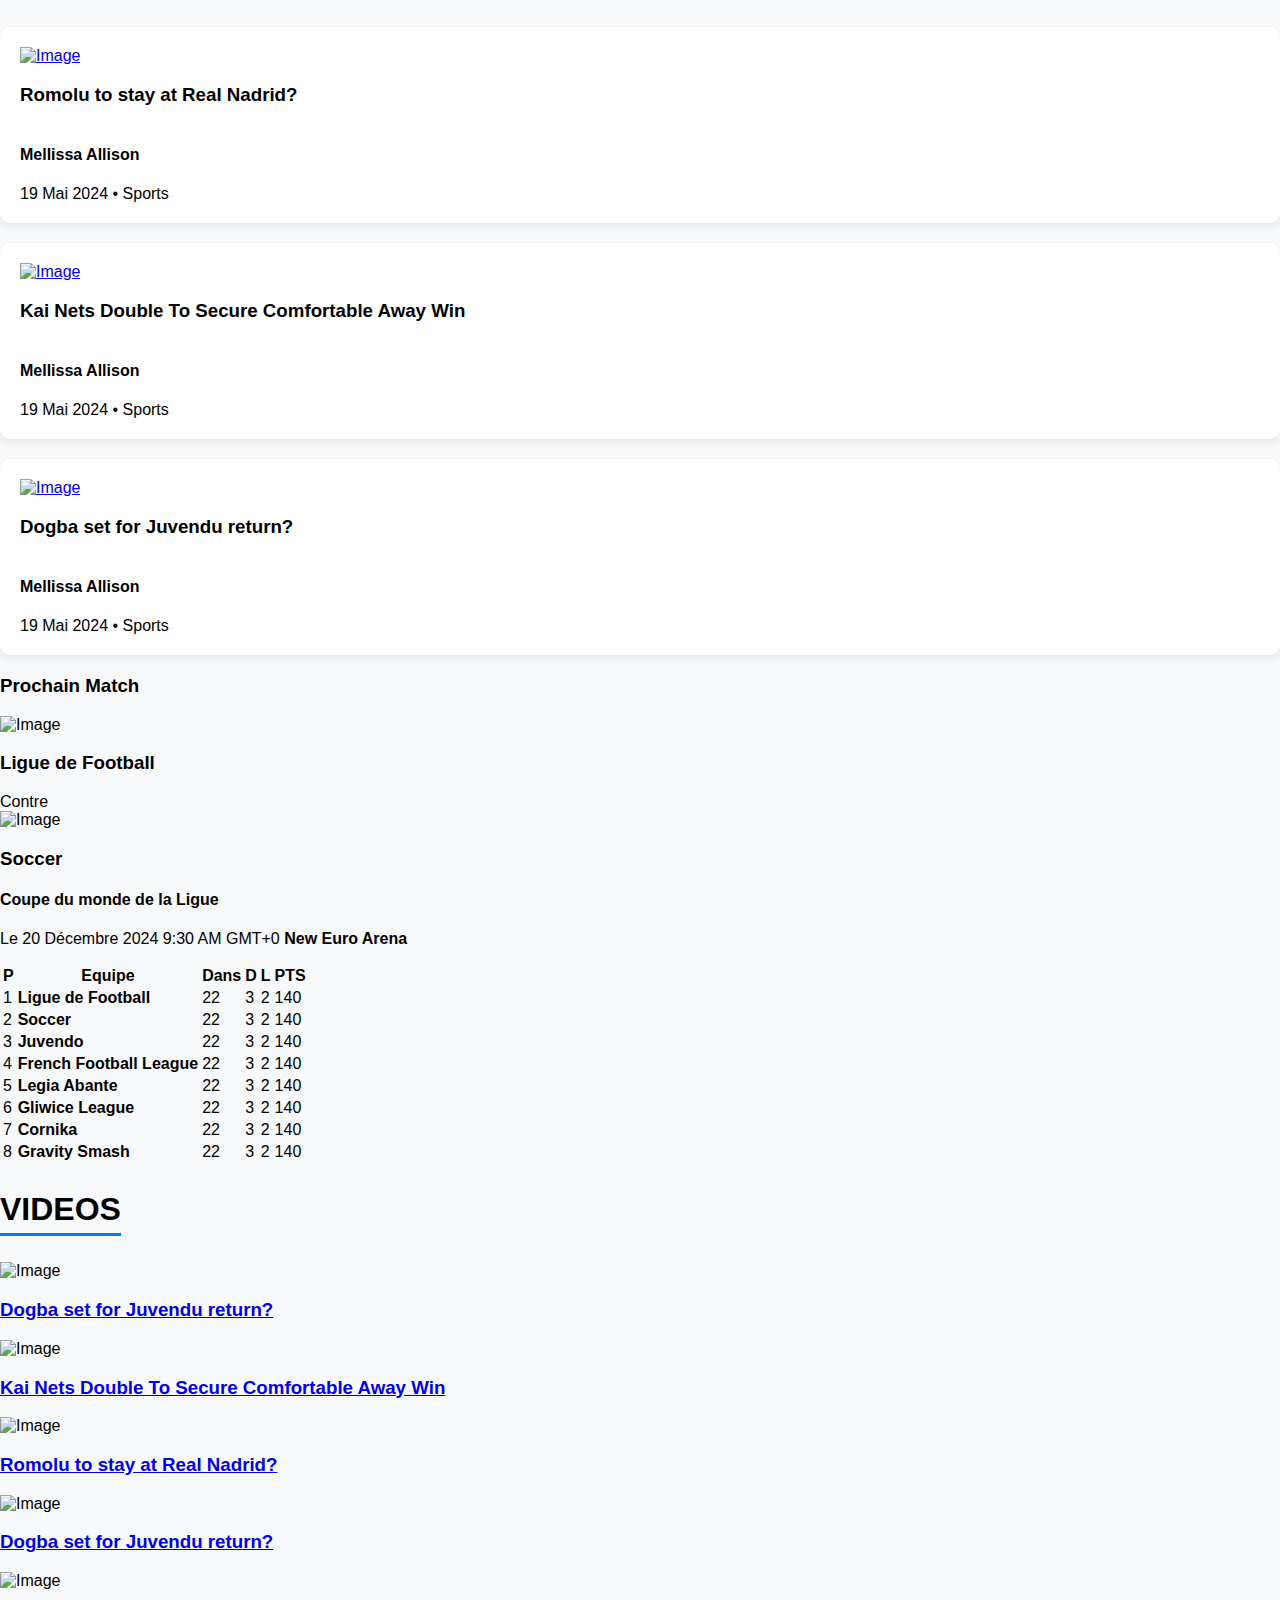
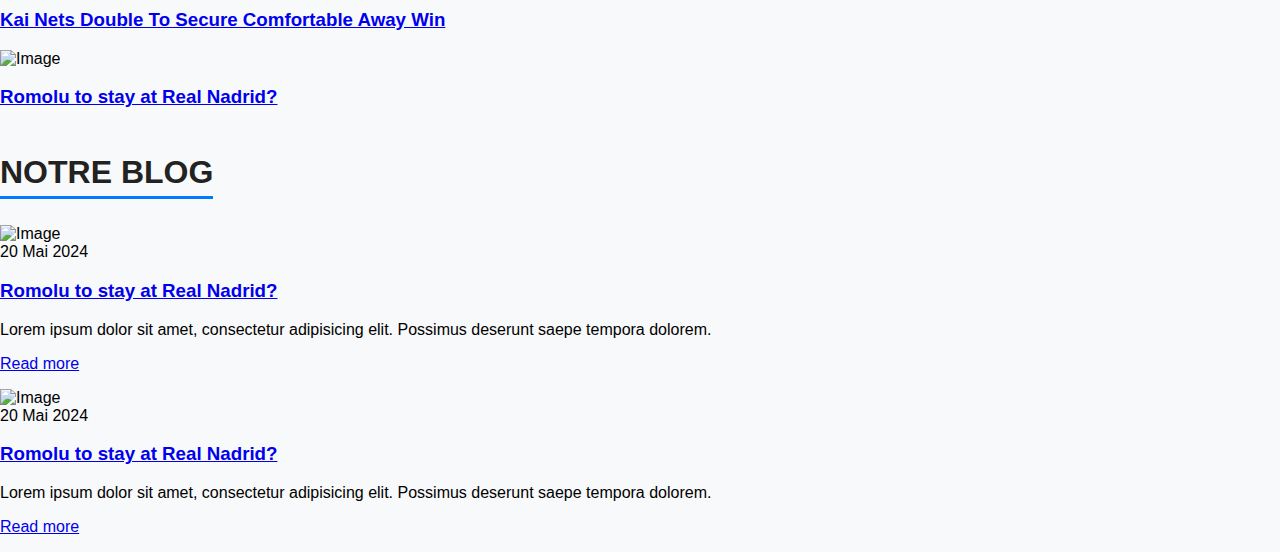
==== commit 443299d7: "actualisation de la page visiteur" ====
--- a/src/main/resources/templates/index.html
+++ b/src/main/resources/templates/index.html
@@ -2,6 +2,54 @@
   <head th:insert="fragments/headerFragment :: headerFragment"></head>
 
 
+<style>
+  body {
+    font-family: 'Segoe UI', sans-serif;
+    background-color: #f8f9fa;
+    margin: 0;
+    padding: 0;
+  }
+
+  .title-section h2 {
+    font-size: 2rem;
+    font-weight: bold;
+    text-transform: uppercase;
+   
+    color: #222;
+    border-bottom: 3px solid #007bff;
+    display: inline-block;
+    padding-bottom: 5px;
+  }
+
+  .intro-jo, .epreuves {
+    padding: 20px 0;
+  }
+
+  .epreuves h4 {
+    font-size: 1.3rem;
+    margin-bottom: 10px;
+    color: #007bff;
+  }
+
+  .epreuves p {
+    font-size: 1rem;
+    color: #444;
+  }
+
+  .col-md-4 {
+    background: white;
+    padding: 20px;
+    margin-bottom: 20px;
+    border-radius: 10px;
+    box-shadow: 0 4px 10px rgba(0, 0, 0, 0.08);
+    transition: transform 0.3s ease;
+  }
+
+  .col-md-4:hover {
+    transform: translateY(-5px);
+  }
+  
+</style>
 
 <body>
     
@@ -28,7 +76,77 @@
   </div>
 </div>
 
-  
+   <!-- Présentation des Jeux Olympiques -->
+<div class="intro-jo">
+  <div class="container">
+    <div class="row">
+      <div class="col-12 title-section">
+        <h2 class="heading" style="color:black;">Les Jeux Olympiques</h2>
+        <p style="color:black;">
+          Les Jeux Olympiques sont un événement sportif international majeur qui réunit des athlètes du monde entier. Créés dans la Grèce antique, ils sont aujourd’hui organisés tous les quatre ans, en été et en hiver.
+        </p>
+      </div>
+    </div>
+  </div>
+</div>
+
+<!-- Quelques épreuves -->
+<div class="epreuves">
+  <div class="container">
+    <div class="row g-4">
+      <div class="col-12 title-section">
+        <h2 class="heading" style="color:black;">Quelques épreuves</h2>
+      </div>
+      <div class="row g-4">
+  <!-- Athlétisme -->
+  <div class="col-md-4 text-center">
+    <h4 style="color:black;">Athlétisme</h4>
+    <p style="color:black;">Course à pied, saut en longueur, lancer...</p>
+    <img src="images/Athlétisme.jpg" alt="Athlétisme" class="sport-img">
+  </div>
+
+  <!-- Natation -->
+  <div class="col-md-4 text-center">
+    <h4 style="color:black;">Natation</h4>
+    <p style="color:black;">Les nageurs s'affrontent dans différentes distances.</p>
+    <img src="images/Natation.jpg" alt="Natation" class="sport-img">
+  </div>
+
+  <!-- Judo -->
+  <div class="col-md-4 text-center">
+    <h4 style="color:black;">Judo</h4>
+    <p style="color:black;">Un sport de combat d'origine japonaise.</p>
+    <img src="images/Judo.jpg" alt="Judo" class="sport-img">
+  </div>
+
+  <!-- Gymnastique -->
+  <div class="col-md-4 text-center">
+    <h4 style="color:black;">Gymnastique</h4>
+    <p style="color:black;">Un sport artistique et physique impressionnant.</p>
+    <img src="images/Gymnastique.jpg" alt="Gymnastique" class="sport-img">
+  </div>
+
+  <!-- Basket-ball -->
+  <div class="col-md-4 text-center">
+    <h4 style="color:black;">Basket-ball</h4>
+    <p style="color:black;">Un sport collectif très spectaculaire.</p>
+    <img src="images/Basket-ball.jpg" alt="Basket-ball" class="sport-img">
+  </div>
+
+  <!-- Tennis -->
+  <div class="col-md-4 text-center">
+    <h4 style="color:black;">Tennis</h4>
+    <p style="color:black;">Un sport où les meilleurs joueurs mondiaux s'affrontent.</p>
+    <img src="images/Tennis.jpg" alt="Tennis" class="sport-img">
+  </div>
+</div>
+      
+    </div>
+  </div>
+</div>
+
+    
+   
 
     <div class="latest-news">
       <div class="container">
